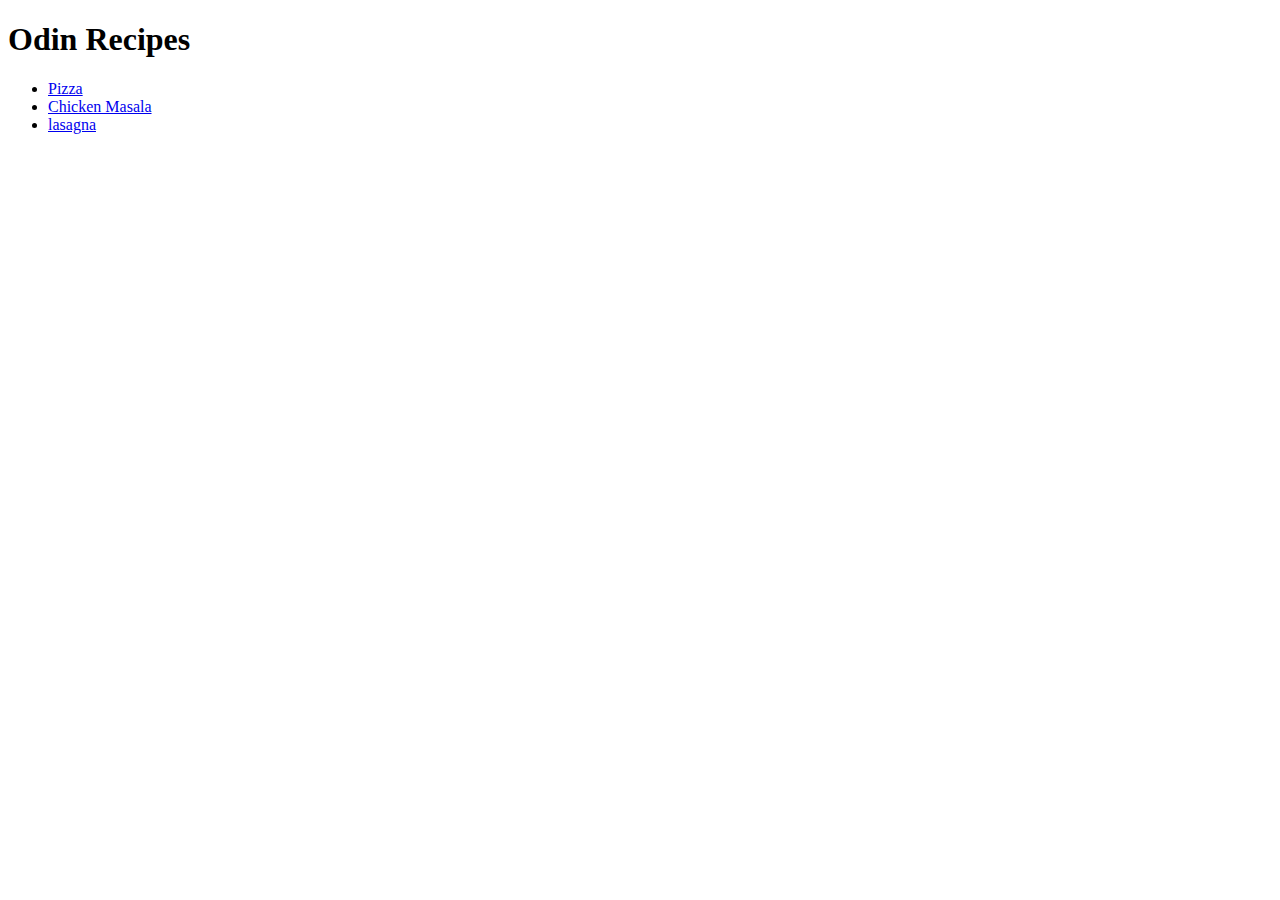
==== index.html @ 7f71b8f4 "Add index.html" ====
<!DOCTYPE html>
<html lang="en">
<head>
    <meta charset="UTF-8">
    <meta name="viewport" content="width=device-width, initial-scale=1.0">
    <title>Odin Recipes</title>
</head>
<body>
    <h1>Odin Recipes</h1>
    <ul>
        <li><a href="recipes/pizza.html" >Pizza</a></li>
        <li><a href="recipes/masala.html" >Chicken Masala</a></li>
        <li><a href="recipes/lasagna.html" >lasagna</a></li>
    </ul>
</body>
</html>
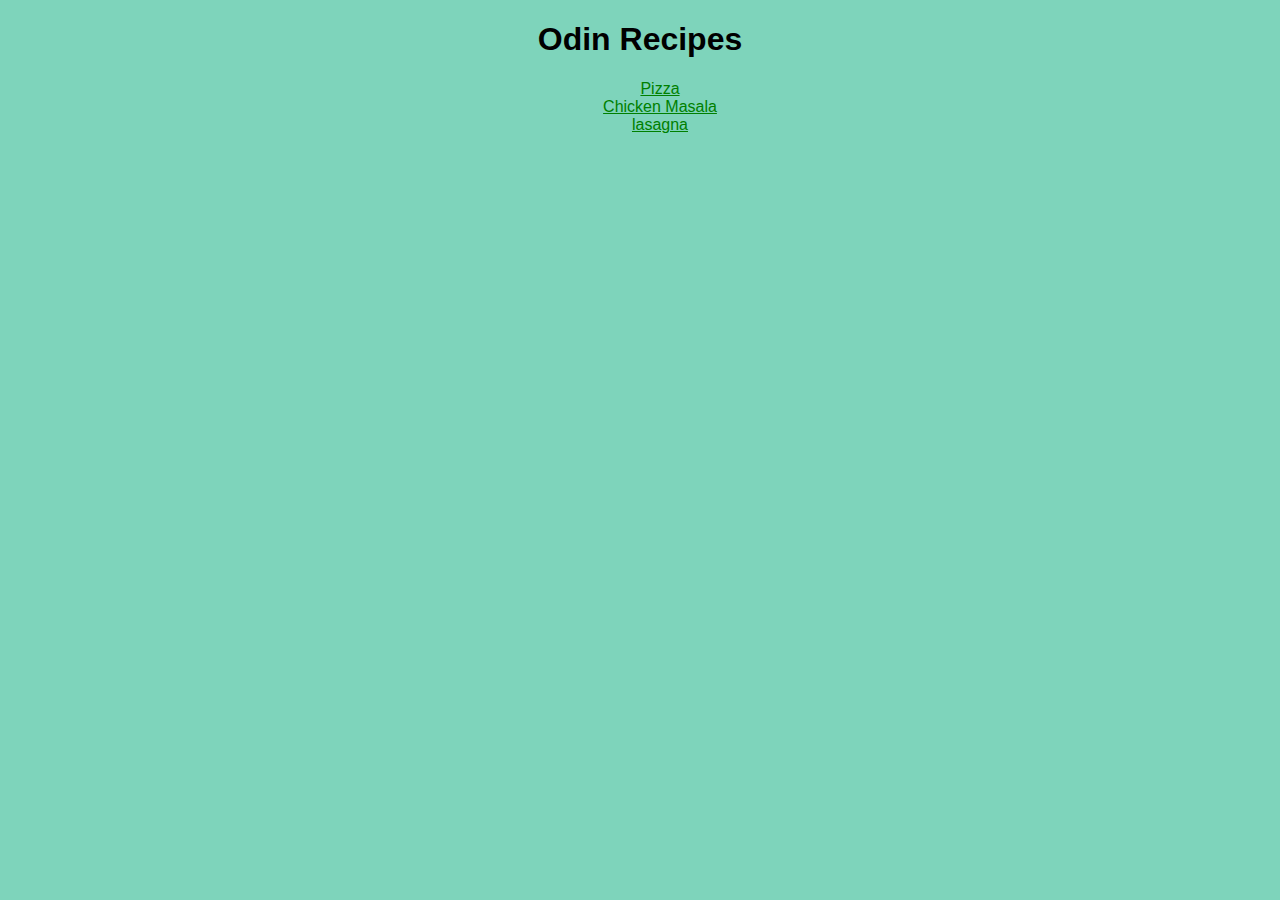
==== commit 0ca0f326: "Add recipes" ====
--- a/index.html
+++ b/index.html
@@ -4,6 +4,7 @@
     <meta charset="UTF-8">
     <meta name="viewport" content="width=device-width, initial-scale=1.0">
     <title>Odin Recipes</title>
+    <link rel="stylesheet" href="style.css">
 </head>
 <body>
     <h1>Odin Recipes</h1>
--- a/style.css
+++ b/style.css
@@ -0,0 +1,15 @@
+body {
+    background-color: #7ed4bb;
+    font-family: cursive, fantasy, sans-serif;
+    margin: 0;
+    padding: 0;
+    text-align: center;
+}
+
+li {
+    list-style: none;
+}
+li a{
+    color: green;
+}
+
